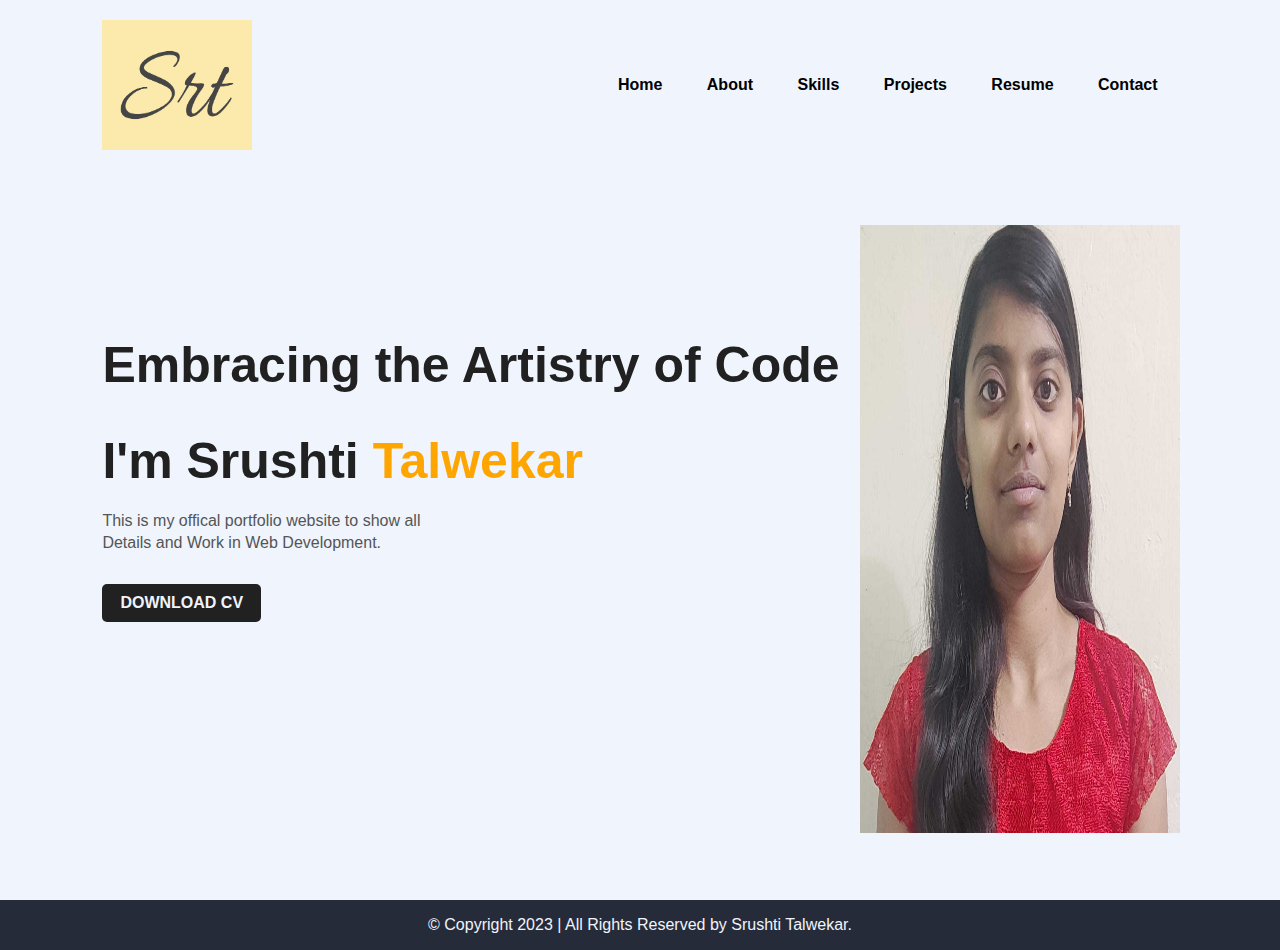
==== index.html @ 52e84b2c "Add files via upload" ====
<!DOCTYPE html>
<html lang="en">

<head>
    <meta charset="UTF-8">
    <meta name="viewport" content="width=device-width, initial-scale=1.0">
    <title>Portfolio website</title>
    <link rel="stylesheet" href="https://cdnjs.cloudflare.com/ajax/libs/font-awesome/5.15.3/css/all.min.css">

    <link rel="stylesheet" href="styles.css">
    <link href='https://unpkg.com/boxicons@2.1.4/css/boxicons.min.css' rel='stylesheet'>

</head>

<body>
    <div class="Hero">
        <nav>
            <img src=" ./images/srt-logo.png" alt="my photo" class="logo">
            <ul>
                <li><a href="./index.html">Home</a></li>
                <li><a href="./about.html">About</a></li>
                <li><a href="./skills.html">Skills</a></li>
                <li><a href="./projects.html">Projects</a></li>
                <li><a href="./resume.html">Resume</a></li>
                <li><a href="./contact.html">Contact</a></li>
            </ul>
        </nav>

        <div class="detail">
            <h1>Embracing the Artistry of Code</h1><br>
            <h1>I'm Srushti<span> Talwekar </span></h1>
            <p>This is my offical portfolio website to show all
                <br>Details and Work in Web Development.
            </p>
            <a href="#">DOWNLOAD CV</a>
        </div>
        <div class="images">
            <img src="./images/2020BCS057.jpg" alt="" class="girl" >
        </div>
    
    </div>
<center><footer>
        &copy; Copyright 2023 | All Rights Reserved by Srushti Talwekar.
    </footer> </center>
</body> 

</html>
---- styles.css ----
@import url('https://fonts.googleapis.com/css2?family=Fira+Sans:ital,wght@1,300&display=swap');



* {
    margin: 0;
    padding: 0;
    box-sizing: border-box;
    font-family: Verdana, Geneva, Tahoma, sans-serif;
    list-style: none;
    text-decoration: none;
}

.Hero {
    position: relative;
    width: 100%;
    height: 100vh;
    background: #eff4fd;
}

nav {
    display: flex;
    width: 84%;
    margin: auto;
    padding: 20px 0;
    align-items: center;
    justify-content: space-between;
}

nav ul li {
    display: inline-block;
    list-style: none;
    margin: 10px 20px;
}

nav ul li a {
    text-decoration: none;
    color: black;
    font-weight: bold;

}

nav ul li a:hover {
    color: red;
}

.detail {
    margin-left: 8%;
    margin-top: 13%;

}

.detail h1 {
    font-size: 50px;
    color: #212121;
    margin-bottom: 20px;
}

span {
    color: orange;

}

.detail p {
    color: #555;
    line-height: 22px;

}

.detail a {
    background: #212121;
    padding: 10px 18px;
    text-decoration: none;
    font-weight: bold;
    color: #eff4fd;
    display: inline-block;
    margin: 30px 0;
    border-radius: 5px;
}

.logo {
    height: 130px;
    width: 150px;
}

.images {
    width: 25%;
    height: 75%;
    position: absolute;
    bottom: 0;
    right: 100px;
}

.images img {
    height: 90%;
    position: absolute;
    /* right: 100%; */
    width: 100%;
    bottom: 10;
    /* transform: translate(-50); */
    /* translate: bottom 10s; */
}


   .contact-info{
    line-height: 60px;
    text-align: left;
    text-decoration: none;
    font-size: medium;
    margin-left: 40%;
    
   }
   .resume{
    margin-left: 50%;
    width :70% ;
    height: auto;
    line-height: 60%;

   }
   .resume h1{
    line-height: 80px;
   }
   .res{
    line-height: 50px;
    margin-left: auto;
   }
 
.btn{
    background: gray;
    padding: 10px 18px;
    text-decoration: none;
    font-weight: bold;
    color:whitesmoke;
    display: inline-block;
    margin: 30px 0;
    border-radius: 5px;
}


   .skills {
    text-align: center;
    margin: 40px;
    line-height: 30px;
  }
  
  .skills h1 {
    font-size: 24px;
    margin-bottom: 10px;
  }
  
  .skills-columns {
    display: flex;
    justify-content: center;
    line-height: 50px;

  }
  
  .skills-column {
    flex: 1;
    margin-left: 20px;
  }
  
  .skills ul {
    list-style: none;
    padding: 0;
  }
  
  .skills li {
    font-size: 18px;
    margin-bottom: 10px;
    display: flex;
    align-items: center;
  }
  
  .skills i {
    font-size: 24px;
    margin-right: 10px;
  }
  

  /* projects */
  .projects {
    display: grid;
    grid-template-columns: repeat(3, 1fr);
    gap: 20px;
    text-align: center;
    margin: 40px;
  }
  
  .projects > div {
    background-color: #f0f0f0;
    padding: 20px;
    border-radius: 5px;
    box-shadow: 0 2px 4px rgba(0, 0, 0, 0.1);
  }
  
  .projects h2 {
    font-size: 20px;
    margin-bottom: 10px;
  }
  
  .projects img {
    width: 100%;
    height: 150px; /* Set a fixed height for the images */
    object-fit: cover; /* Maintain aspect ratio while filling the container */
    border-radius: 5px;
  }
  
  .projects a {
    color: #007bff;
    text-decoration: none;
    display: block;
    margin-top: 10px;
  }
  
  /* Media query for smaller screens */
  @media (max-width: 768px) {
    .projects {
      grid-template-columns: 1fr;
    }
  }
  

    footer {
        color: #eff4fd;
        background: #262b3a;
        padding: 1em;
        align-items: center;
        margin-bottom: 0;
    }
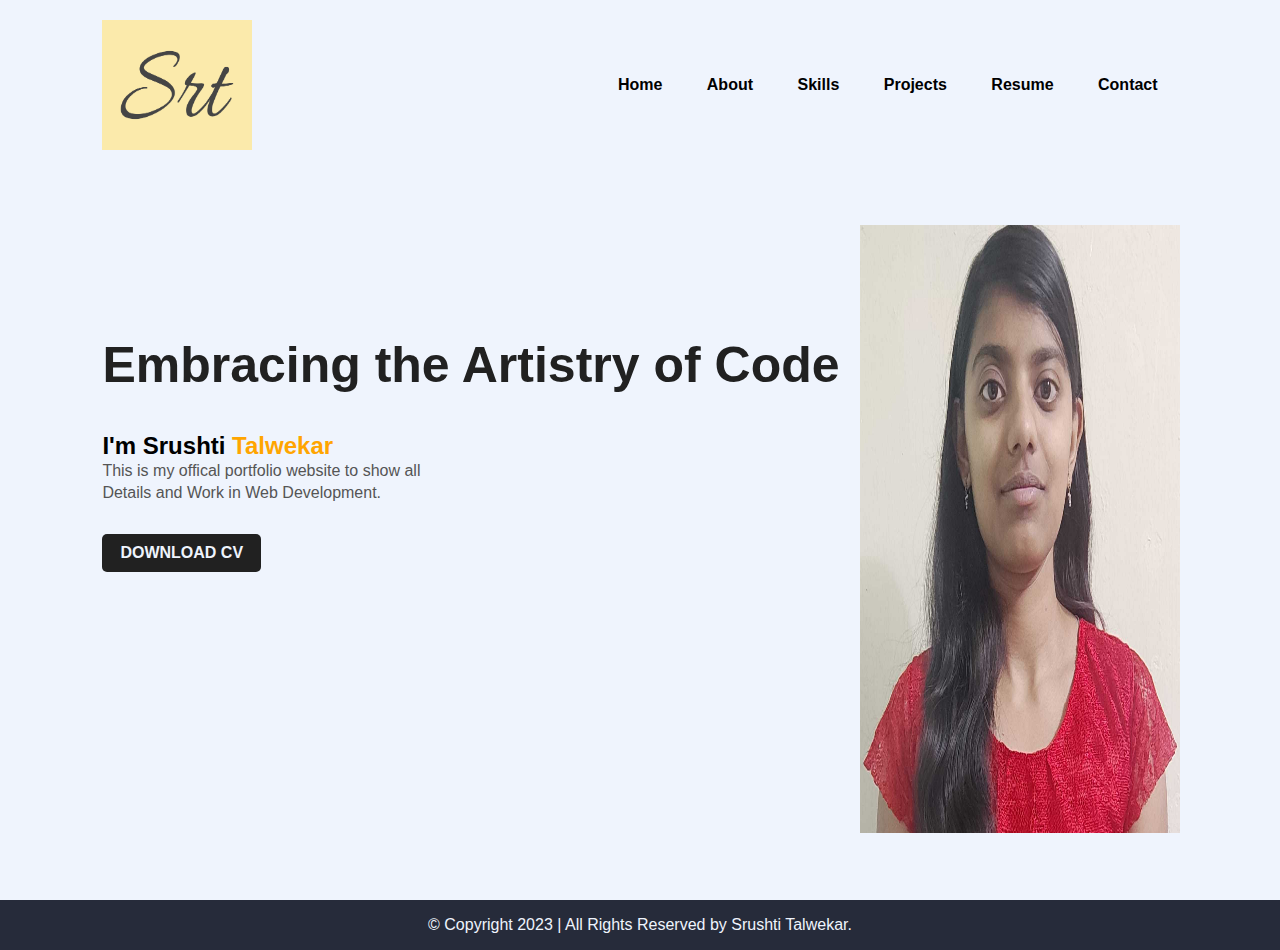
==== commit fbf31745: "Update index.html" ====
--- a/index.html
+++ b/index.html
@@ -1,47 +1,53 @@
 <!DOCTYPE html>
 <html lang="en">
+  <head>
+    <meta charset="UTF-8" />
+    <meta name="viewport" content="width=device-width, initial-scale=1.0" />
+    <title>Portfolio website</title>
+    <link
+      rel="stylesheet"
+      href="https://cdnjs.cloudflare.com/ajax/libs/font-awesome/5.15.3/css/all.min.css"
+    />
 
-<head>
-    <meta charset="UTF-8">
-    <meta name="viewport" content="width=device-width, initial-scale=1.0">
-    <title>Portfolio website</title>
-    <link rel="stylesheet" href="https://cdnjs.cloudflare.com/ajax/libs/font-awesome/5.15.3/css/all.min.css">
+    <link rel="stylesheet" href="styles.css" />
+    <link
+      href="https://unpkg.com/boxicons@2.1.4/css/boxicons.min.css"
+      rel="stylesheet"
+    />
+  </head>
 
-    <link rel="stylesheet" href="styles.css">
-    <link href='https://unpkg.com/boxicons@2.1.4/css/boxicons.min.css' rel='stylesheet'>
+  <body>
+    <div class="Hero">
+      <nav>
+        <img src=" ./images/srt-logo.png" alt="my photo" class="logo" />
+        <ul>
+          <li><a href="./index.html">Home</a></li>
+          <li><a href="./about.html">About</a></li>
+          <li><a href="./skills.html">Skills</a></li>
+          <li><a href="./projects.html">Projects</a></li>
+          <li><a href="./resume.html">Resume</a></li>
+          <li><a href="./contact.html">Contact</a></li>
+        </ul>
+      </nav>
 
-</head>
-
-<body>
-    <div class="Hero">
-        <nav>
-            <img src=" ./images/srt-logo.png" alt="my photo" class="logo">
-            <ul>
-                <li><a href="./index.html">Home</a></li>
-                <li><a href="./about.html">About</a></li>
-                <li><a href="./skills.html">Skills</a></li>
-                <li><a href="./projects.html">Projects</a></li>
-                <li><a href="./resume.html">Resume</a></li>
-                <li><a href="./contact.html">Contact</a></li>
-            </ul>
-        </nav>
-
-        <div class="detail">
-            <h1>Embracing the Artistry of Code</h1><br>
-            <h1>I'm Srushti<span> Talwekar </span></h1>
-            <p>This is my offical portfolio website to show all
-                <br>Details and Work in Web Development.
-            </p>
-            <a href="#">DOWNLOAD CV</a>
-        </div>
-        <div class="images">
-            <img src="./images/2020BCS057.jpg" alt="" class="girl" >
-        </div>
-    
+      <div class="detail">
+        <h1>Embracing the Artistry of Code</h1>
+        <br />
+        <h2>I'm Srushti<span> Talwekar </span></h2>
+        <p>
+          This is my offical portfolio website to show all <br />Details and
+          Work in Web Development.
+        </p>
+        <a href="srushti-resume-Srushti Talwekar-2020BCS057.pdf">DOWNLOAD CV</a>
+      </div>
+      <div class="images">
+        <img src="./images/2020BCS057.jpg" alt="" class="girl" />
+      </div>
     </div>
-<center><footer>
+    <center>
+      <footer>
         &copy; Copyright 2023 | All Rights Reserved by Srushti Talwekar.
-    </footer> </center>
-</body> 
-
-</html>+      </footer>
+    </center>
+  </body>
+</html>
